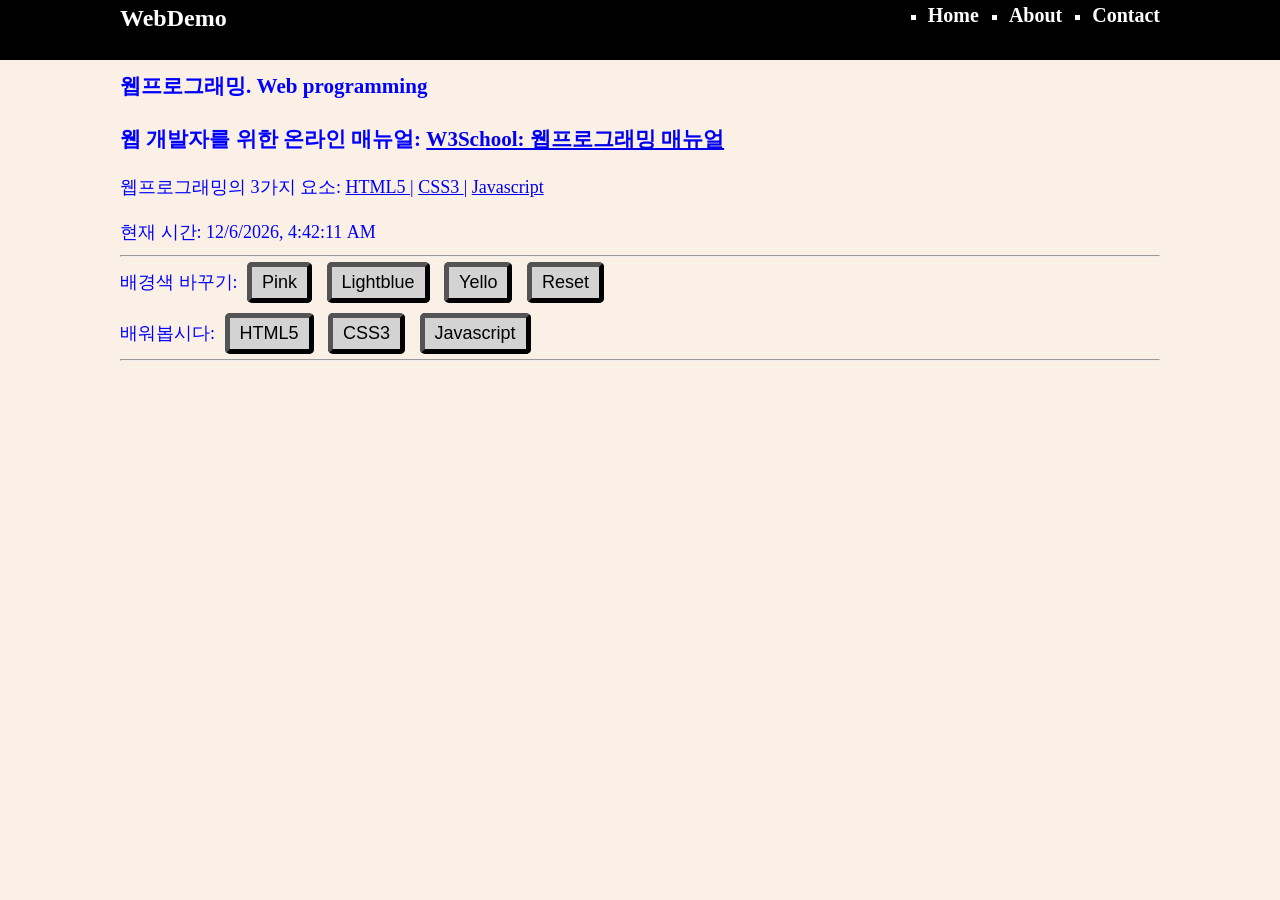
==== index.html @ 40d7b688 "1st" ====
<!doctype html>
<html lang="en">
  <head>
    <meta charset="UTF-8" />
    <meta name="viewport" content="width=device-width, initial-scale=1.0" />
    <title>웹프로그래밍 데모</title>
    <link rel="stylesheet" href="style.css" />
  </head>
  <body>
    <!-- 여기는 메뉴입니다. -->
    <nav class="navbar">
      <div class="container">
        <div class="logo">WebDemo</div>
        <ul class="nav">
          <li>
            <a href=""> Home </a>
          </li>
          <li>
            <a href="/about.html"> About </a>
          </li>
          <li>
            <a href="/contact.html"> Contact </a>
          </li>
        </ul>
      </div>
    </nav>

    <!-- 메인 섹션 -->
    <section>
      <section class="main">
        <div class="container">
          <h1>웹프로그래밍. Web programming</h1>
          <h3>
            웹 개발자를 위한 온라인 매뉴얼:
            <a href="https://www.w3schools.com/">
              W3School: 웹프로그래밍 매뉴얼
            </a>
          </h3>
          <p>
            웹프로그래밍의 3가지 요소:
            <a href="https://www.w3schools.com/html/default.asp"> HTML5 </a> |
            <a href="https://www.w3schools.com/css/default.asp"> CSS3 </a> |
            <a href="https://www.w3schools.com/js/default.asp"> Javascript </a>
          </p>

          <p>현재 시간: <span id="time"> </span></p>

          <hr />

          <p>
            배경색 바꾸기:
            <button onclick="pink()">Pink</button>
            <button onclick="lightblue()">Lightblue</button>
            <button onclick="yellow()">Yello</button>
            <button onclick="reset()">Reset</button>
          </p>
          <p>
            배워봅시다:
            <button onmouseover="showhtml()" onmouseout="hide()">HTML5</button>
            <button onmouseover="showcss()" onmouseout="hide()">CSS3</button>
            <button onmouseover="showjs()" onmouseout="hide()">
              Javascript
            </button>
          </p>
          <hr />
          <br />
          <div>
            <img id="fig" height="200px" />
            <p id="desc"></p>
          </div>
        </div>
      </section>
    </section>

    <script src="main.js"></script>
  </body>
</html>
---- style.css ----
* {
  box-sizing: border-box;
  padding: 0;
  margin: 0;
}

body {
  color: #333;
  background-color: linen;
  font-size: 18px;
  line-height: 1.5;
}

ul {
  list-style-type: square;
}

.container {
  max-width: 1100px;
  margin: 0 auto;
  padding: 0 30px;
  /* background-color: pink; */
}

.main {
  color: blue;
  line-height: 2.5;
}

.navbar {
  background-color: black;
  color: white;
  height: 60px;
}

.navbar .container {
  display: flex;
  flex-direction: row;
  justify-content: space-between;
}

.navbar ul {
  display: flex;
  flex-direction: row;
}

.navbar ul li {
  margin-left: 30px;
}

.navbar a {
  color: white;
  text-decoration: none;
  font-size: 20px;
  font-weight: bold;
}

.navbar a:hover {
  border-bottom: 2px #fff solid;
  color: #aaa;
}

.navbar .logo {
  font-size: x-large;
  font-weight: bolder;
}

button {
  padding: 5px 10px;
  margin: 5px;
  font-size: large;
  font-size: bold;
  background-color: lightgray;
  border-width: 5px;
  border-radius: 5px;
}

button:hover {
  color: rgb(255, 218, 31);
  background-color: rgb(255, 255, 163);
}
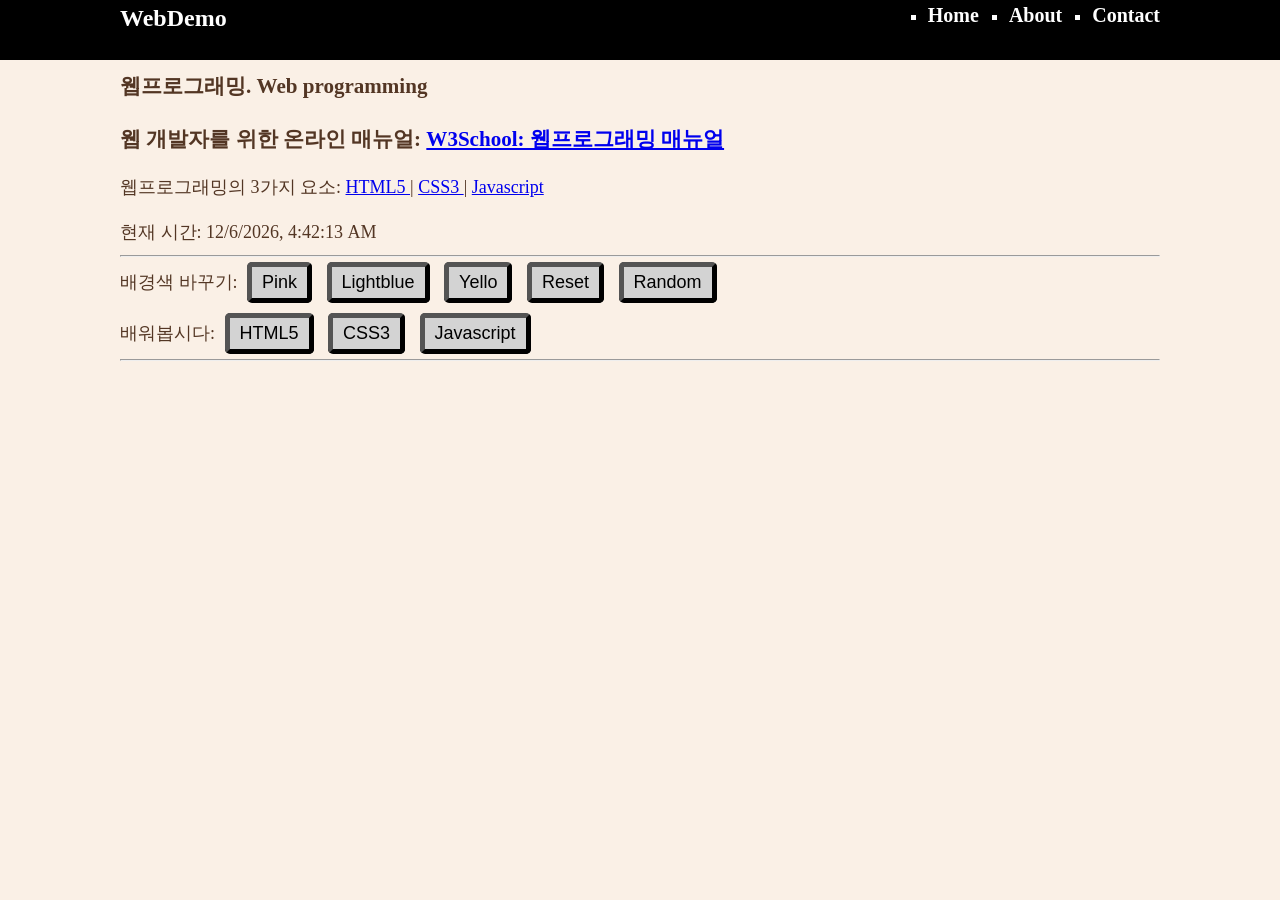
==== commit 2a671373: "1st" ====
--- a/index.html
+++ b/index.html
@@ -53,6 +53,7 @@
             <button onclick="lightblue()">Lightblue</button>
             <button onclick="yellow()">Yello</button>
             <button onclick="reset()">Reset</button>
+            <button onclick="random()">Random</button>
           </p>
           <p>
             배워봅시다:
--- a/style.css
+++ b/style.css
@@ -23,7 +23,7 @@
 }
 
 .main {
-  color: blue;
+  color: rgb(83, 54, 36);
   line-height: 2.5;
 }
 
